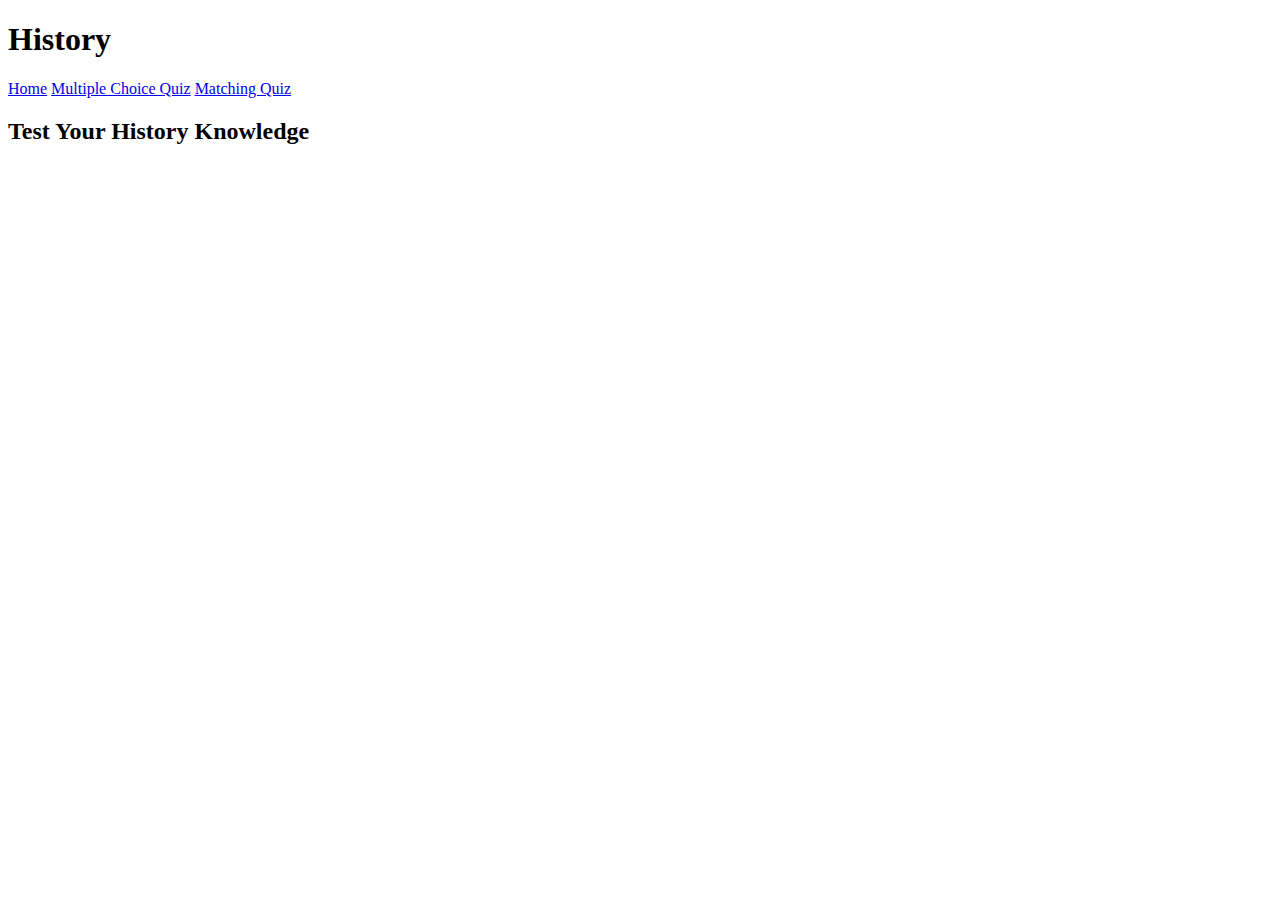
==== index.html @ c3c9ab8a "Add html files" ====
<!DOCTYPE html>
<html lang="en">
<head>
    <meta charset="UTF-8">
    <meta name="viewport" content="width=device-width, initial-scale=1.0">
    <title>History</title>
</head>
<body>
    <aside>
        <header>
            <h1>History</h1>
        </header>
        <nav>
            <a href="/index.html">Home</a>
            <a href="/choice.html">Multiple Choice Quiz</a>
            <a href="/match.html">Matching Quiz</a>
        </nav>
    </aside>
    <main>
        <h2>Test Your History Knowledge</h2>
    </main>
</body>
</html>
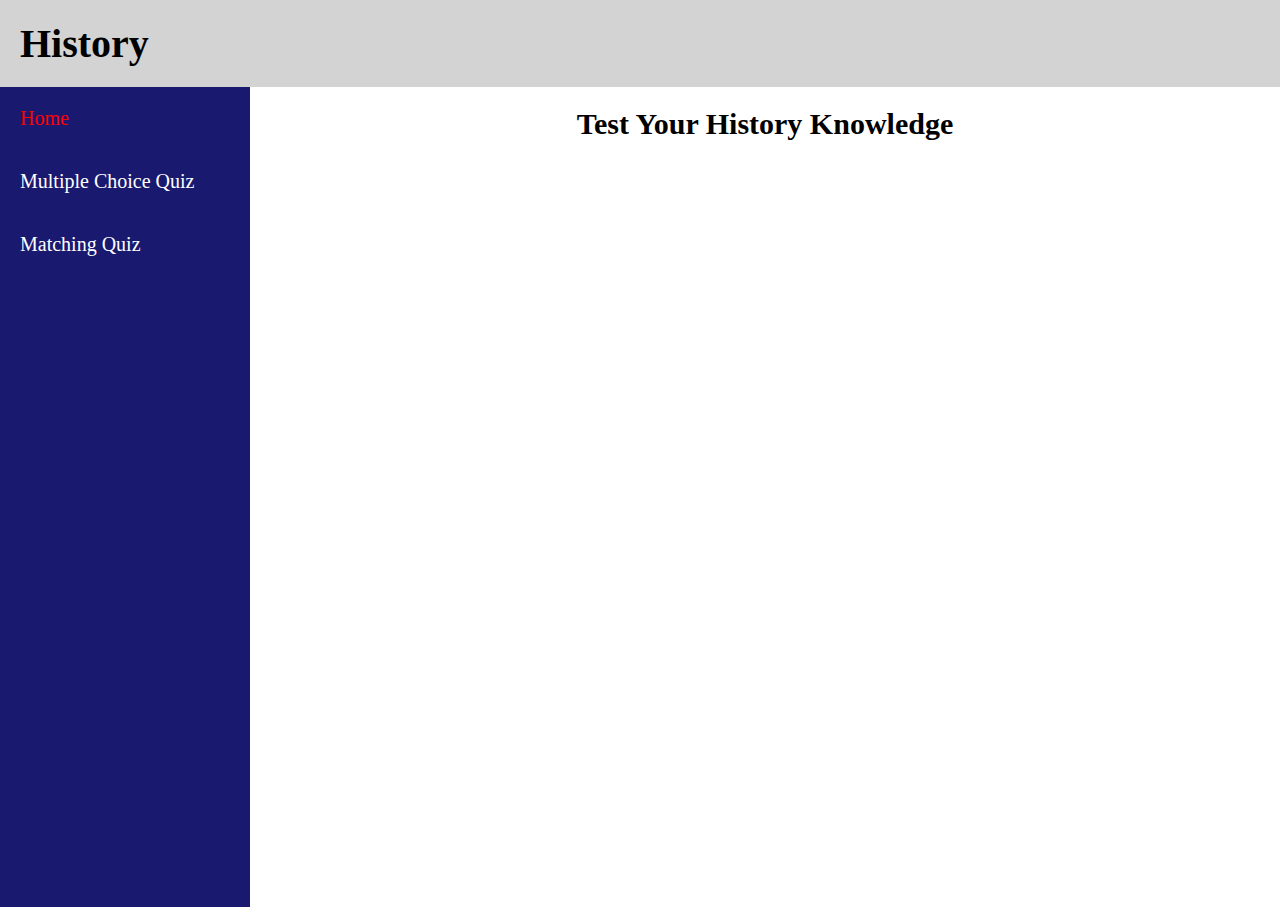
==== commit cf020627: "Add common layout and style across other pages" ====
--- a/index.html
+++ b/index.html
@@ -4,20 +4,23 @@
     <meta charset="UTF-8">
     <meta name="viewport" content="width=device-width, initial-scale=1.0">
     <title>History</title>
+    <link rel="stylesheet" href="/styles/style.css">
 </head>
 <body>
-    <aside>
-        <header>
-            <h1>History</h1>
-        </header>
-        <nav>
-            <a href="/index.html">Home</a>
-            <a href="/choice.html">Multiple Choice Quiz</a>
-            <a href="/match.html">Matching Quiz</a>
-        </nav>
-    </aside>
-    <main>
-        <h2>Test Your History Knowledge</h2>
-    </main>
+    <header>
+        <h1>History</h1>
+    </header>
+    <div class="container">
+        <aside>
+            <nav>
+                <a href="/index.html" class="active">Home</a>
+                <a href="/choice.html">Multiple Choice Quiz</a>
+                <a href="/match.html">Matching Quiz</a>
+            </nav>
+        </aside>
+        <main>
+            <h2 class="main-heading">Test Your History Knowledge</h2>
+        </main>
+    </div>
 </body>
 </html>--- a/styles/style.css
+++ b/styles/style.css
@@ -0,0 +1,59 @@
+html, body, nav, main, section aside, ul, ol, li, a, p, h1, h2 {
+    margin: 0px;
+    padding: 0px;
+    font-size: 10px;
+}
+
+h1 {
+    margin: 0;
+    padding: 2rem 2rem;
+    background-color: lightgray;
+    font-size: 4rem;
+}
+
+.container {
+    display: flex;
+}
+
+aside {
+    height: calc(100vh - 8rem);
+    background-color: midnightblue;
+}
+
+main {
+    width: 100%;
+    margin: 2rem;
+}
+
+nav {
+    min-width: 240px;
+    padding-left: 1rem;
+    display: flex;
+    flex-direction: column;
+}
+
+nav a {
+    margin: 2rem 1rem;
+    color: white;
+    font-size: 2rem;
+    text-decoration: none;
+}
+
+nav a:focus {
+    color: red;
+}
+
+.active {
+    color: red;
+}
+
+.main-heading {
+    font-size: 3rem;
+    text-align: center;
+}
+
+.main-subheading {
+    padding: 1rem;
+    font-size: 2rem;
+    text-align: center;
+}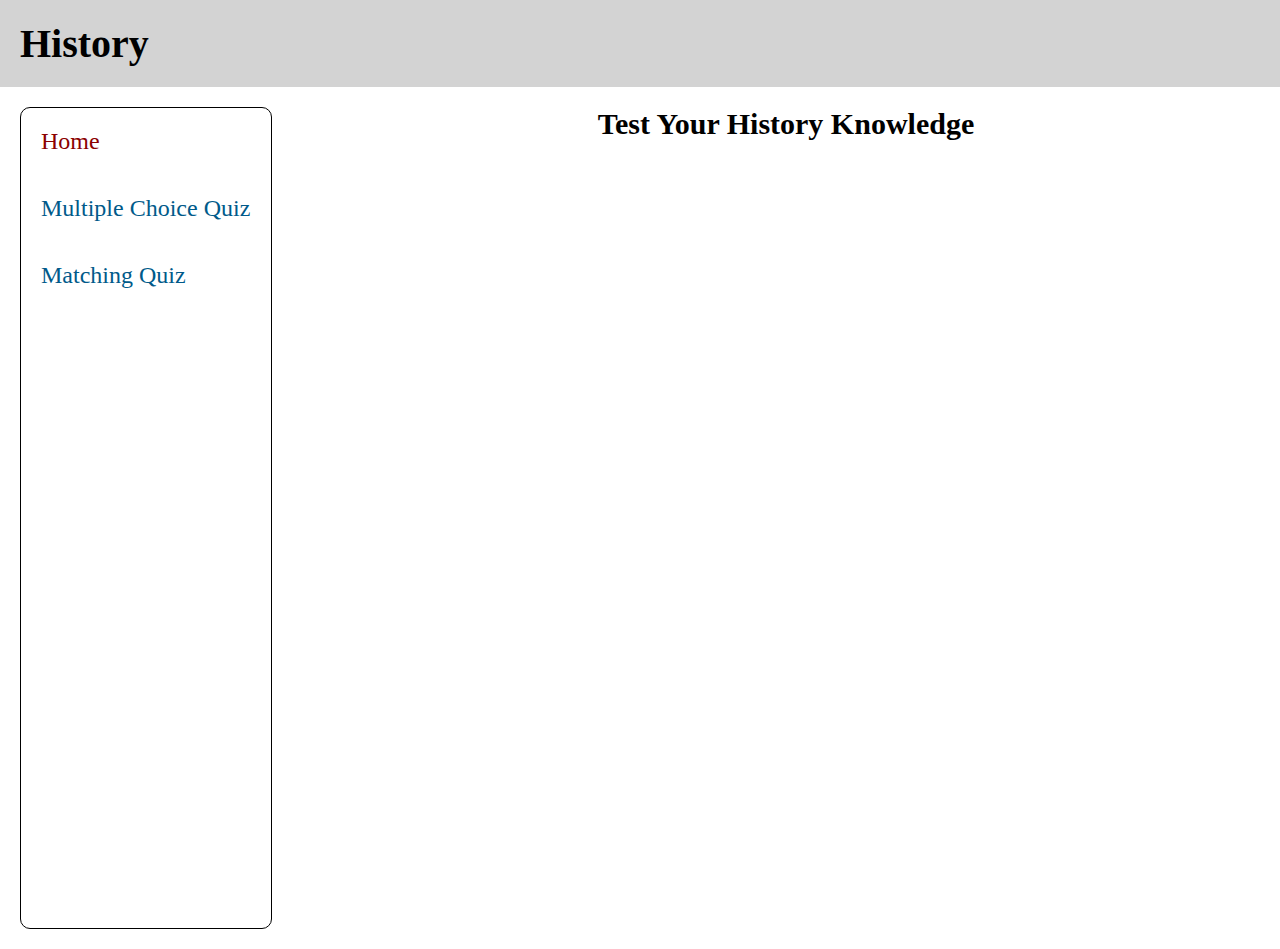
==== commit e0043b0c: "Modify Path" ====
--- a/index.html
+++ b/index.html
@@ -4,7 +4,7 @@
     <meta charset="UTF-8">
     <meta name="viewport" content="width=device-width, initial-scale=1.0">
     <title>History</title>
-    <link rel="stylesheet" href="/styles/style.css">
+    <link rel="stylesheet" href="styles/style.css">
 </head>
 <body>
     <header>
@@ -13,9 +13,9 @@
     <div class="container">
         <aside>
             <nav>
-                <a href="/index.html" class="active">Home</a>
-                <a href="/choice.html">Multiple Choice Quiz</a>
-                <a href="/match.html">Matching Quiz</a>
+                <a href="./index.html" class="active">Home</a>
+                <a href="./choice.html">Multiple Choice Quiz</a>
+                <a href="./match.html">Matching Quiz</a>
             </nav>
         </aside>
         <main>
--- a/styles/style.css
+++ b/styles/style.css
@@ -16,8 +16,11 @@
 }
 
 aside {
+    margin: 2rem;
     height: calc(100vh - 8rem);
-    background-color: midnightblue;
+    background-color: white;
+    border: 1px solid black;
+    border-radius: 10px;
 }
 
 main {
@@ -34,17 +37,17 @@
 
 nav a {
     margin: 2rem 1rem;
-    color: white;
-    font-size: 2rem;
+    color: #005A8A;
+    font-size: 2.4rem;
     text-decoration: none;
 }
 
 nav a:focus {
-    color: red;
+    color: darkred;
 }
 
 .active {
-    color: red;
+    color: darkred;
 }
 
 .main-heading {
